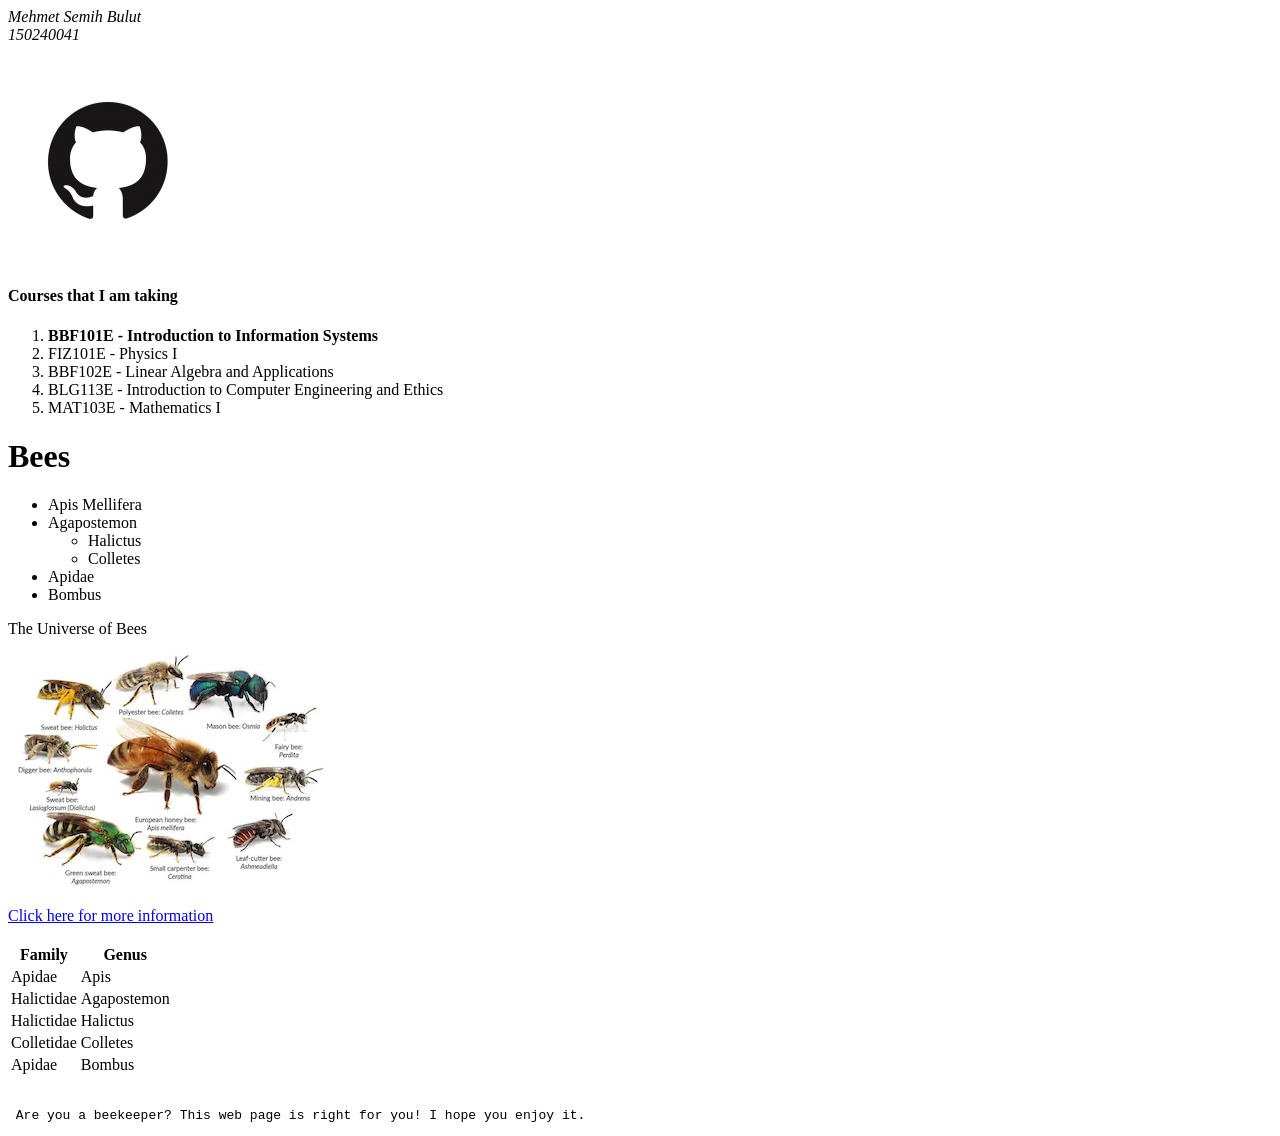
==== index.html @ 414fbc0b "Odev 5 dosyaları eklendi" ====
<!DOCTYPE html> <html> <head> <title>My Web Page</title> </head>

<body> <em> Mehmet Semih Bulut <br> 150240041 </em>

  <br><br> <a href="https://github.com/itu-itis25-bulutme24"> <img src="github_icon.png" alt="GitHub Icon"> </a>

  <h4>Courses that I am taking</h4> <ol> <li><strong>BBF101E - Introduction to Information Systems</strong></li> <li>FIZ101E - Physics I</li>
    <li>BBF102E - Linear Algebra and Applications</li>
    <li>BLG113E - Introduction to Computer Engineering and Ethics</li>
    <li>MAT103E - Mathematics I</li>
  </ol>

  <h1><strong>Bees</strong></h1> <ul> <li>Apis Mellifera</li> <li>Agapostemon <ul> <li>Halictus</li> <li>Colletes</li> </ul>
    </li>
    <li>Apidae</li> <li>Bombus</li> </ul>

  <p>The Universe of Bees</p> <p><img src="bees.jpg" alt="Bees"></p> <a href="https://en.wikipedia.org/wiki/Bee"> Click here for more information
  </a>

  <br><br> <table> <thead> <tr>
        <th>Family</th> <th>Genus</th> </tr>
    </thead>
    <tbody> <tr>
        <td>Apidae</td> <td>Apis</td> </tr>
      <tr>
        <td>Halictidae</td> <td>Agapostemon</td> </tr>
      <tr>
        <td>Halictidae</td> <td>Halictus</td> </tr>
      <tr>
        <td>Colletidae</td> <td>Colletes</td> </tr>
      <tr>
        <td>Apidae</td> <td>Bombus</td> </tr>
    </tbody>
  </table>

  <br> <pre> Are you a beekeeper? This web page is right for you! I hope you enjoy it. </pre>

</body>

</html>
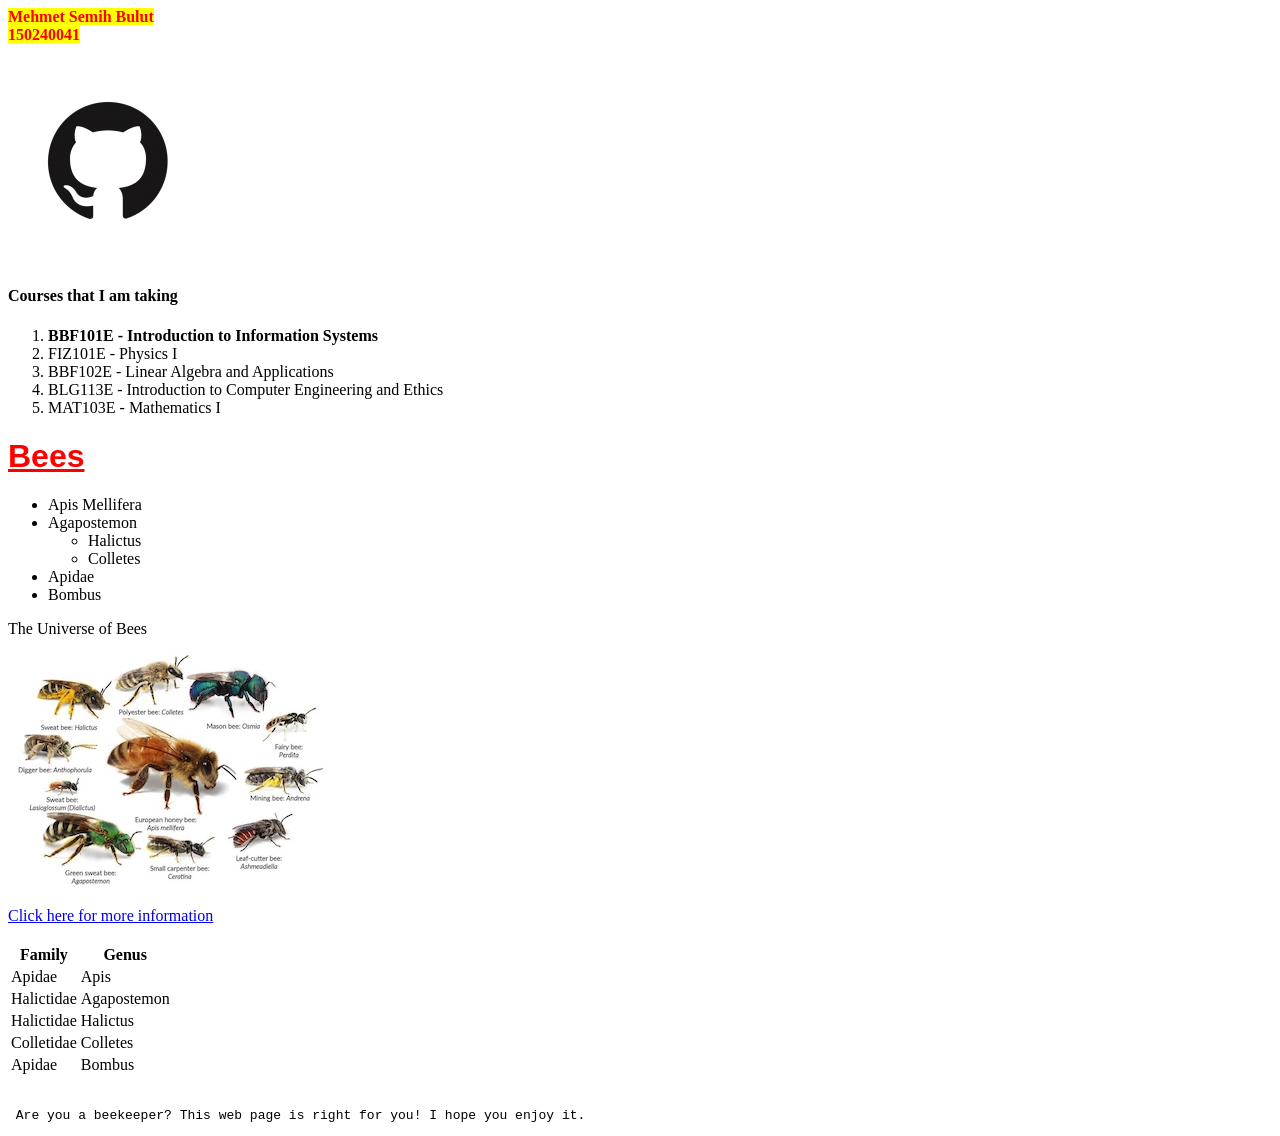
==== commit e42fd132: "CSS lines added to index.html" ====
--- a/index.html
+++ b/index.html
@@ -1,4 +1,18 @@
 <!DOCTYPE html> <html> <head> <title>My Web Page</title> </head>
+                              <style type = "text/css">
+                                h1 {
+                                  font-size: 24pt;
+                                  color: red;
+                                  text-decoration: underline;
+                                  font-family: tahoma, helvetica, sans-serif;
+                                }
+                                em {
+                                  font-style: normal;
+                                  color: red;
+                                  background-color: yellow;
+                                  font-weight: bold;
+                                }
+                                </style>
 
 <body> <em> Mehmet Semih Bulut <br> 150240041 </em>
 
@@ -37,4 +51,4 @@
 
 </body>
 
-</html>+</html>
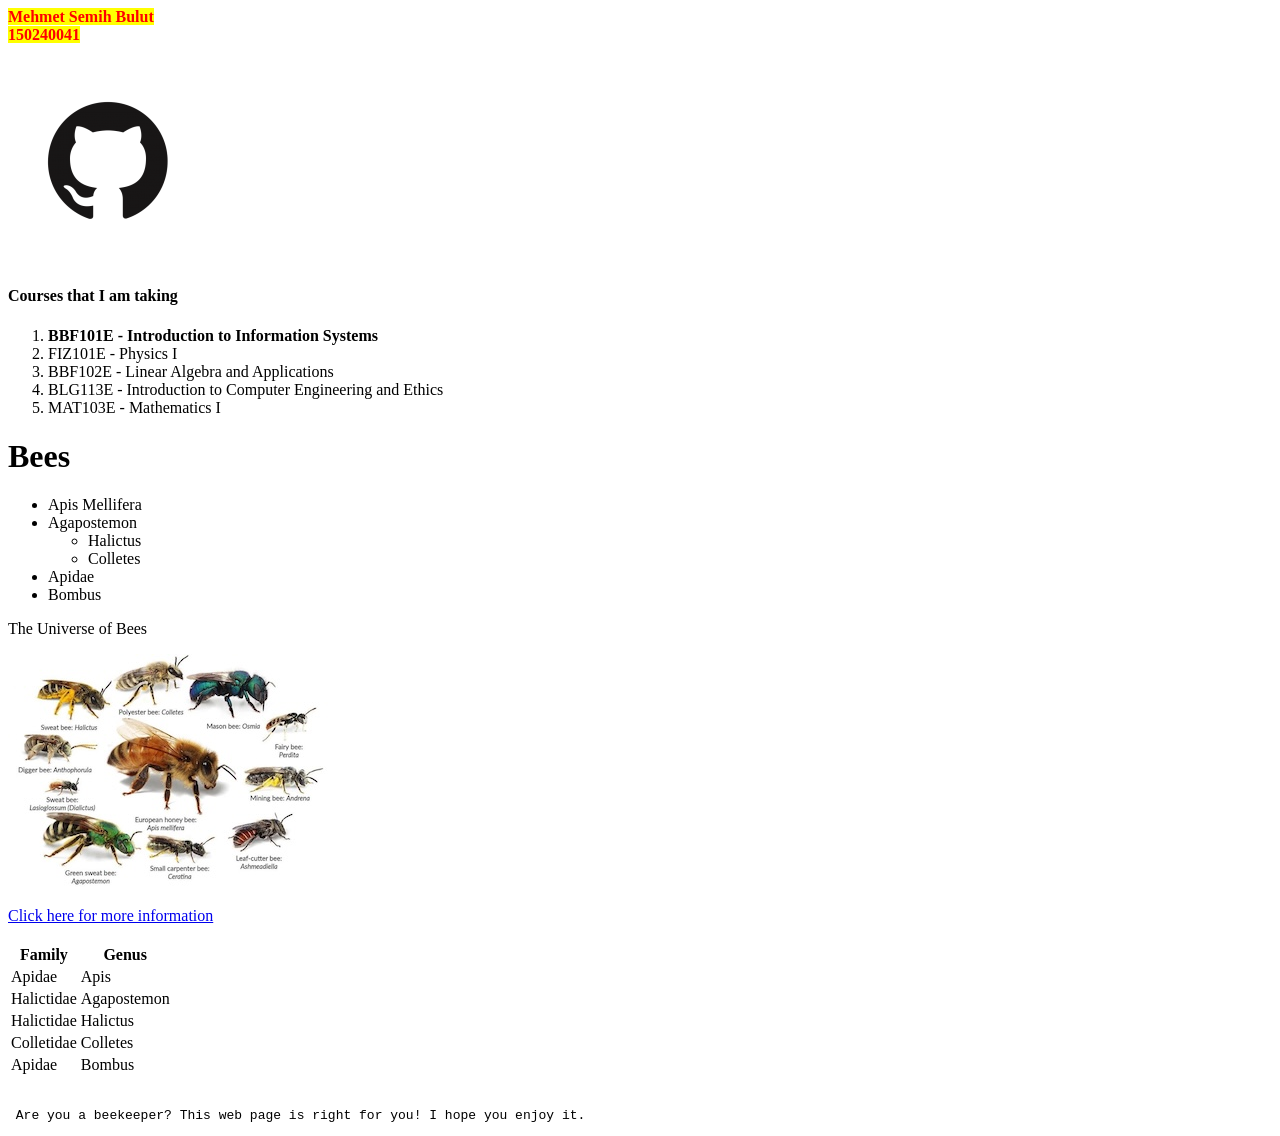
==== commit c6cb465d: "Link element added to index.html" ====
--- a/index.html
+++ b/index.html
@@ -1,18 +1,5 @@
 <!DOCTYPE html> <html> <head> <title>My Web Page</title> </head>
-                              <style type = "text/css">
-                                h1 {
-                                  font-size: 24pt;
-                                  color: red;
-                                  text-decoration: underline;
-                                  font-family: tahoma, helvetica, sans-serif;
-                                }
-                                em {
-                                  font-style: normal;
-                                  color: red;
-                                  background-color: yellow;
-                                  font-weight: bold;
-                                }
-                                </style>
+<link rel="stylesheet" type="text/css" href="13_11_2025.css" />
 
 <body> <em> Mehmet Semih Bulut <br> 150240041 </em>
 
--- a/13_11_2025.css
+++ b/13_11_2025.css
@@ -0,0 +1,14 @@
+                              <style type = "text/css">
+                                h1 {
+                                  font-size: 24pt;
+                                  color: red;
+                                  text-decoration: underline;
+                                  font-family: tahoma, helvetica, sans-serif;
+                                }
+                                em {
+                                  font-style: normal;
+                                  color: red;
+                                  background-color: yellow;
+                                  font-weight: bold;
+                                }
+                                </style>
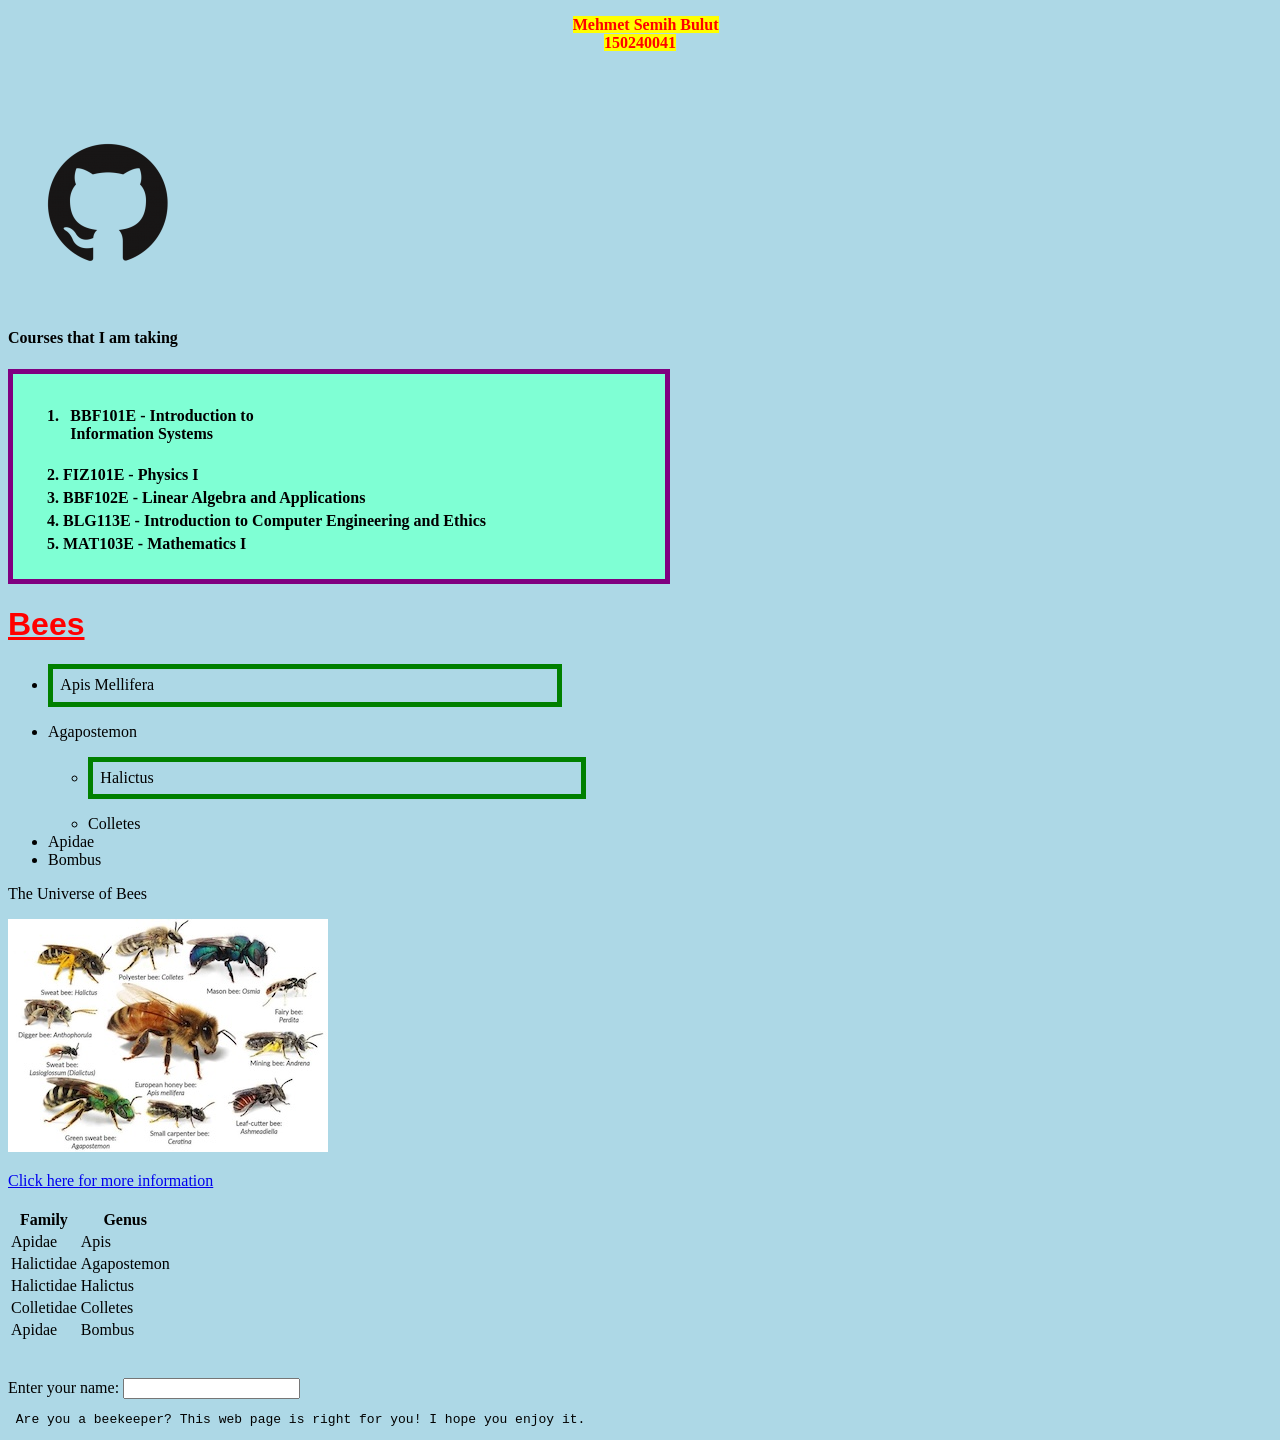
==== commit 7ee5151d: "Assignment8 completed" ====
--- a/index.html
+++ b/index.html
@@ -1,40 +1,107 @@
-<!DOCTYPE html> <html> <head> <title>My Web Page</title> </head>
-<link rel="stylesheet" type="text/css" href="13_11_2025.css" />
+<!DOCTYPE html>
+<html>
 
-<body> <em> Mehmet Semih Bulut <br> 150240041 </em>
+<head>
+  <title>My Web Page</title>
+  <link rel="stylesheet" type="text/css" href="13_11_2025.css" />
+</head>
 
-  <br><br> <a href="https://github.com/itu-itis25-bulutme24"> <img src="github_icon.png" alt="GitHub Icon"> </a>
+<body onload="document.body.style.backgroundColor='pink'; welcomeFunction()"
+      onresize="document.body.style.backgroundColor='lightblue'"
+      onkeydown="document.body.style.backgroundColor='white'"
+      onkeyup="document.body.style.backgroundColor='lightyellow'">
 
-  <h4>Courses that I am taking</h4> <ol> <li><strong>BBF101E - Introduction to Information Systems</strong></li> <li>FIZ101E - Physics I</li>
-    <li>BBF102E - Linear Algebra and Applications</li>
-    <li>BLG113E - Introduction to Computer Engineering and Ethics</li>
-    <li>MAT103E - Mathematics I</li>
-  </ol>
+  <script>
+    function welcomeFunction() {
+      alert("Welcome!");
+    }
 
-  <h1><strong>Bees</strong></h1> <ul> <li>Apis Mellifera</li> <li>Agapostemon <ul> <li>Halictus</li> <li>Colletes</li> </ul>
+    function keydownFunction() {
+      document.getElementById("name").style.backgroundColor = "yellow";
+    }
+
+    function keyupFunction() {
+      document.getElementById("name").style.backgroundColor = "lightblue";
+    }
+  </script>
+
+  <p class="centered">
+    <em> Mehmet Semih Bulut <br> 150240041 </em>
+  </p>
+
+  <br><br>
+  <a href="https://github.com/itu-itis25-bulutme24"> <img src="github_icon.png" alt="GitHub Icon"> </a>
+
+  <h4>Courses that I am taking</h4>
+  
+  <div class="course-container">
+    <ol>
+      <li>BBF101E - Introduction to Information Systems</li>
+      <li>FIZ101E - Physics I</li>
+      <li>BBF102E - Linear Algebra and Applications</li>
+      <li>BLG113E - Introduction to Computer Engineering and Ethics</li>
+      <li>MAT103E - Mathematics I</li>
+    </ol>
+  </div>
+
+  <h1 onmouseover="style.color='orange'; style.backgroundColor='lightgreen'"
+      onmouseout="style.color='red'; style.backgroundColor=''">
+    <strong>Bees</strong>
+  </h1>
+
+  <ul>
+    <li>Apis Mellifera</li>
+    <li>Agapostemon
+      <ul>
+        <li>Halictus</li>
+        <li>Colletes</li>
+      </ul>
     </li>
-    <li>Apidae</li> <li>Bombus</li> </ul>
+    <li>Apidae</li>
+    <li>Bombus</li>
+  </ul>
 
-  <p>The Universe of Bees</p> <p><img src="bees.jpg" alt="Bees"></p> <a href="https://en.wikipedia.org/wiki/Bee"> Click here for more information
-  </a>
+  <p>The Universe of Bees</p>
+  <p><img src="bees.jpg" alt="Bees"></p>
+  <a href="https://en.wikipedia.org/wiki/Bee"> Click here for more information </a>
 
-  <br><br> <table> <thead> <tr>
-        <th>Family</th> <th>Genus</th> </tr>
+  <br><br>
+  <table>
+    <thead>
+      <tr>
+        <th>Family</th>
+        <th>Genus</th>
+      </tr>
     </thead>
-    <tbody> <tr>
-        <td>Apidae</td> <td>Apis</td> </tr>
+    <tbody>
       <tr>
-        <td>Halictidae</td> <td>Agapostemon</td> </tr>
+        <td>Apidae</td>
+        <td>Apis</td>
+      </tr>
       <tr>
-        <td>Halictidae</td> <td>Halictus</td> </tr>
+        <td>Halictidae</td>
+        <td>Agapostemon</td>
+      </tr>
       <tr>
-        <td>Colletidae</td> <td>Colletes</td> </tr>
+        <td>Halictidae</td>
+        <td>Halictus</td>
+      </tr>
       <tr>
-        <td>Apidae</td> <td>Bombus</td> </tr>
+        <td>Colletidae</td>
+        <td>Colletes</td>
+      </tr>
+      <tr>
+        <td>Apidae</td>
+        <td>Bombus</td>
+      </tr>
     </tbody>
   </table>
 
-  <br> <pre> Are you a beekeeper? This web page is right for you! I hope you enjoy it. </pre>
+  <br><br>
+  Enter your name: <input type="text" id="name" onkeydown="keydownFunction()" onkeyup="keyupFunction()">
+
+  <br>
+  <pre> Are you a beekeeper? This web page is right for you! I hope you enjoy it. </pre>
 
 </body>
 
--- a/13_11_2025.css
+++ b/13_11_2025.css
@@ -1,14 +1,39 @@
-                              <style type = "text/css">
-                                h1 {
-                                  font-size: 24pt;
-                                  color: red;
-                                  text-decoration: underline;
-                                  font-family: tahoma, helvetica, sans-serif;
-                                }
-                                em {
-                                  font-style: normal;
-                                  color: red;
-                                  background-color: yellow;
-                                  font-weight: bold;
-                                }
-                                </style>
+h1 {
+  font-size: 24pt;
+  color: red;
+  text-decoration: underline;
+  font-family: tahoma, helvetica, sans-serif;
+}
+em {
+  font-style: normal;
+  color: red;
+  background-color: yellow;
+  font-weight: bold;
+}
+a:hover {
+  text-decoration: none;
+}
+li:first-child {
+  border: thick solid green;
+  margin-bottom: 1em;
+  margin-top: 1em;
+  padding: 1ex;
+  width: 40%;
+}
+p.centered {
+  text-indent: 3mm;
+  text-align: center;
+}  
+
+.course-container {
+  background-color: aquamarine;
+  border: 5px solid purple;
+  padding: 10px;
+  width: 50%;
+  font-weight: bold;
+}
+
+ol li {
+  border: none !important;
+  margin: 5px 0;
+}
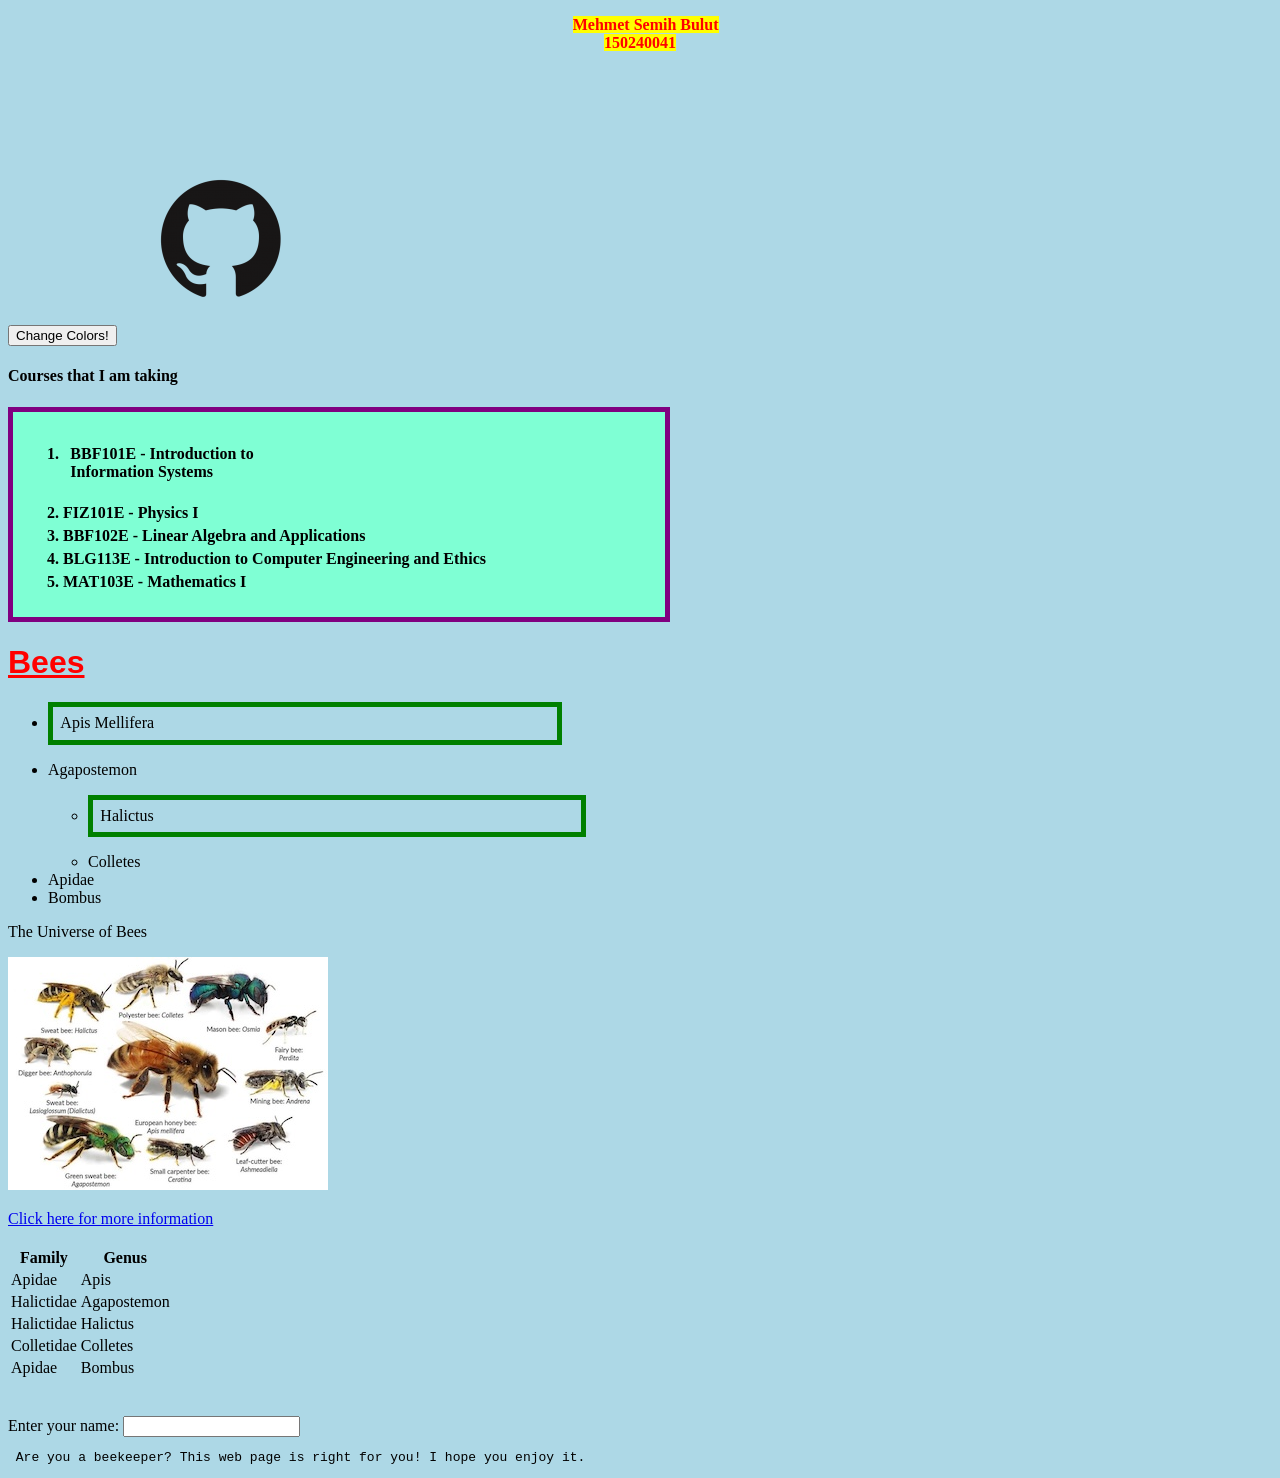
==== commit e573e747: "hw 9 is done" ====
--- a/index.html
+++ b/index.html
@@ -30,6 +30,29 @@
   </p>
 
   <br><br>
+  <br><br>
+  <button id="colorBtn" onclick="cycleColors()">Change Colors!</button>
+
+  <script>
+    // Renkleri tutan bir dizi (Array) tanımlıyoruz [cite: 395]
+    const colors = ['red', 'blue', 'green', 'gray'];
+    
+    // Hangi sırada olduğumuzu tutan sayaç değişkeni
+    let colorIndex = 0;
+
+    function cycleColors() {
+      // Buton elementini seçiyoruz
+      const button = document.getElementById("colorBtn");
+      
+      // Butonun arka plan rengini dizideki sıradaki renk yapıyoruz
+      button.style.backgroundColor = colors[colorIndex];
+      
+      // Sayacı bir artırıyoruz. 
+      // Modulo (%) operatörü kullanarak sayacın 0, 1, 2, 3 döngüsünde kalmasını sağlıyoruz.
+      // Bu sayede 4. renkten sonra tekrar başa (0'a) döner[cite: 402, 403].
+      colorIndex = (colorIndex + 1) % colors.length;
+    }
+  </script>
   <a href="https://github.com/itu-itis25-bulutme24"> <img src="github_icon.png" alt="GitHub Icon"> </a>
 
   <h4>Courses that I am taking</h4>
--- a/13_11_2025.css
+++ b/13_11_2025.css
@@ -36,4 +36,4 @@
 ol li {
   border: none !important;
   margin: 5px 0;
-}+}
